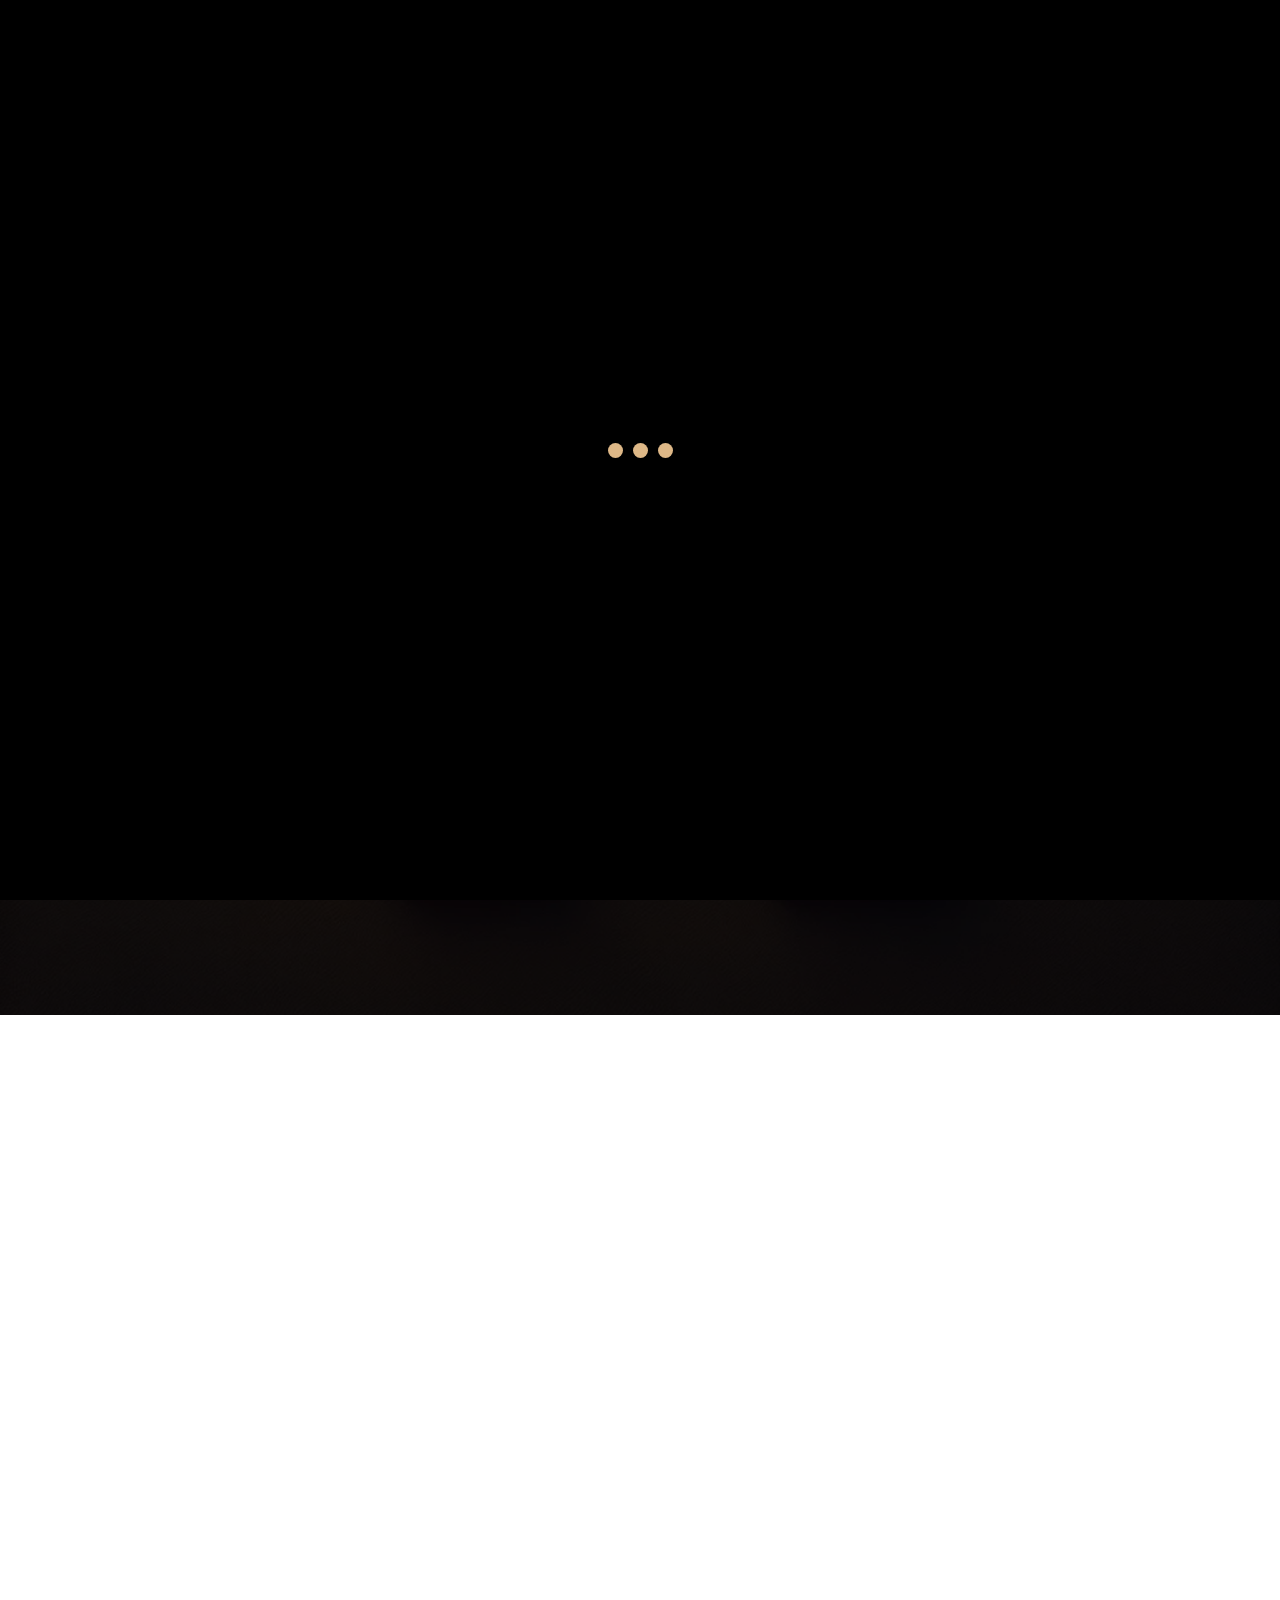
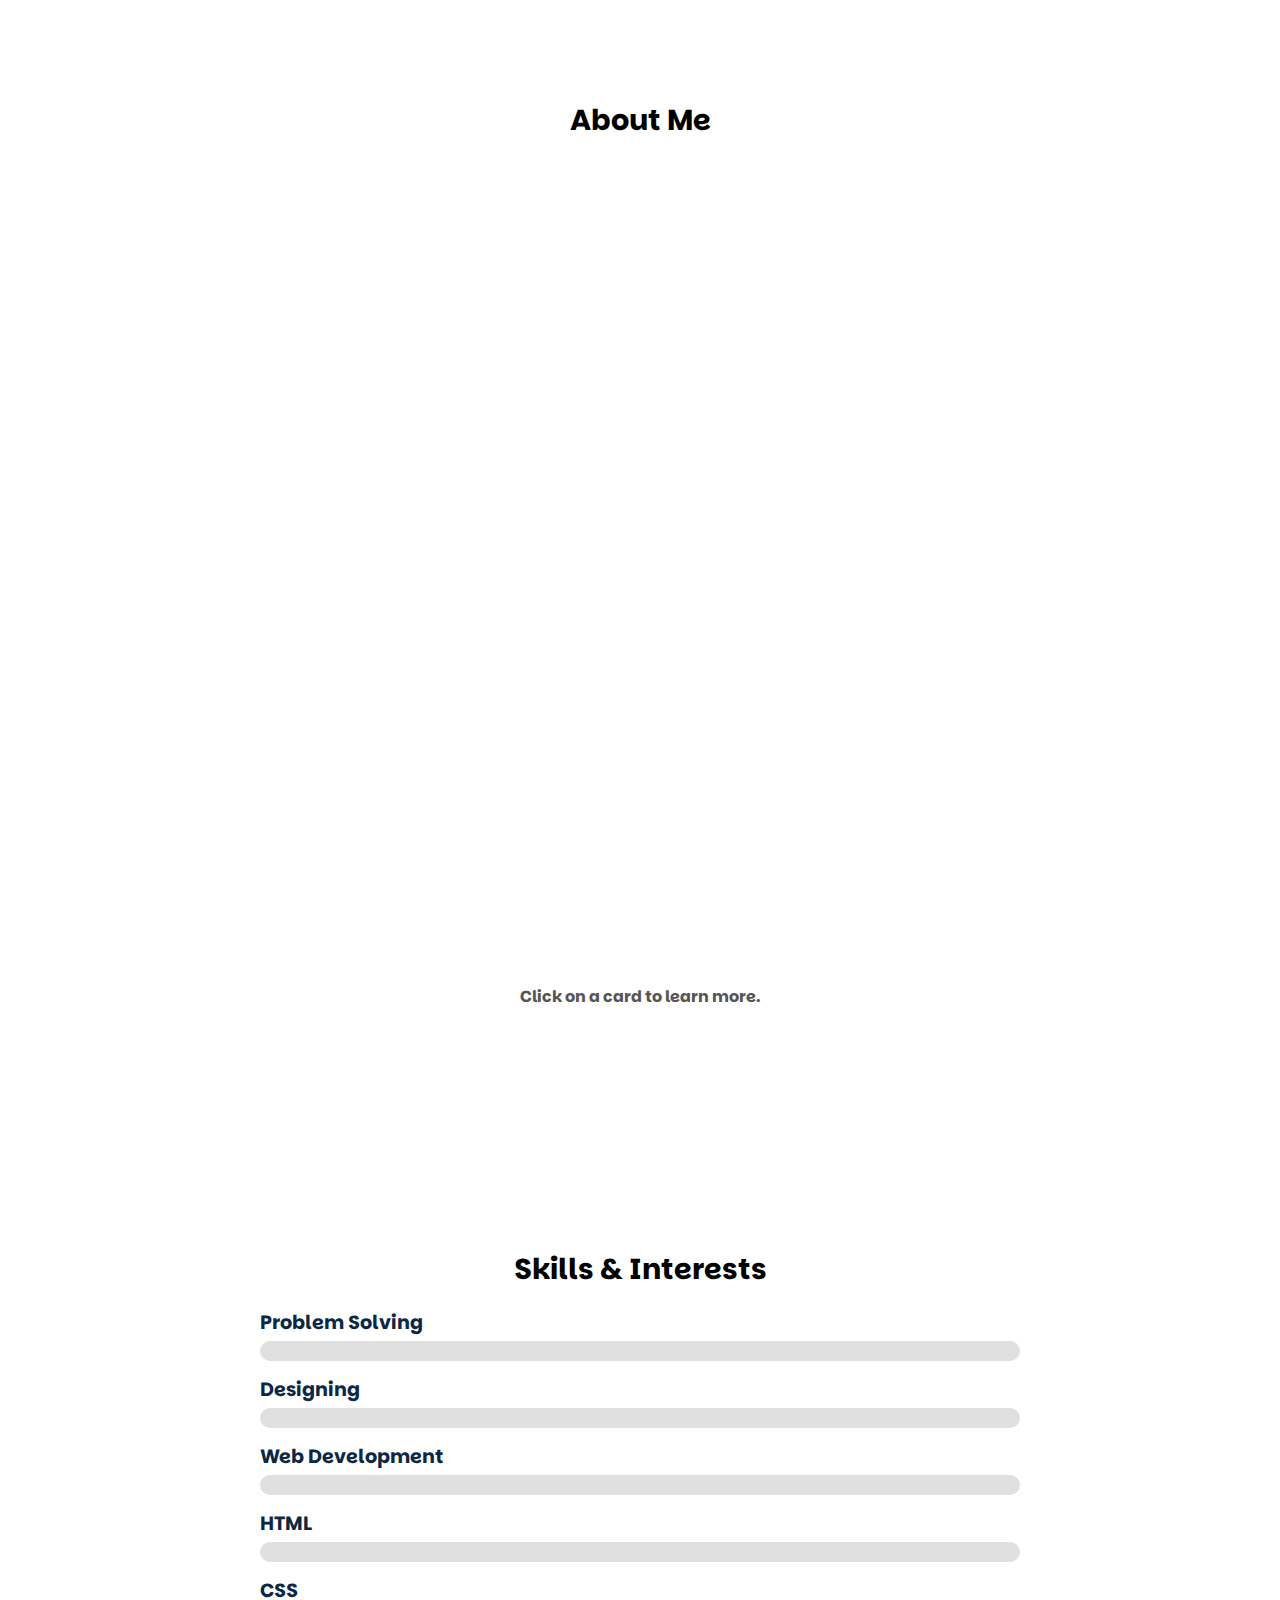
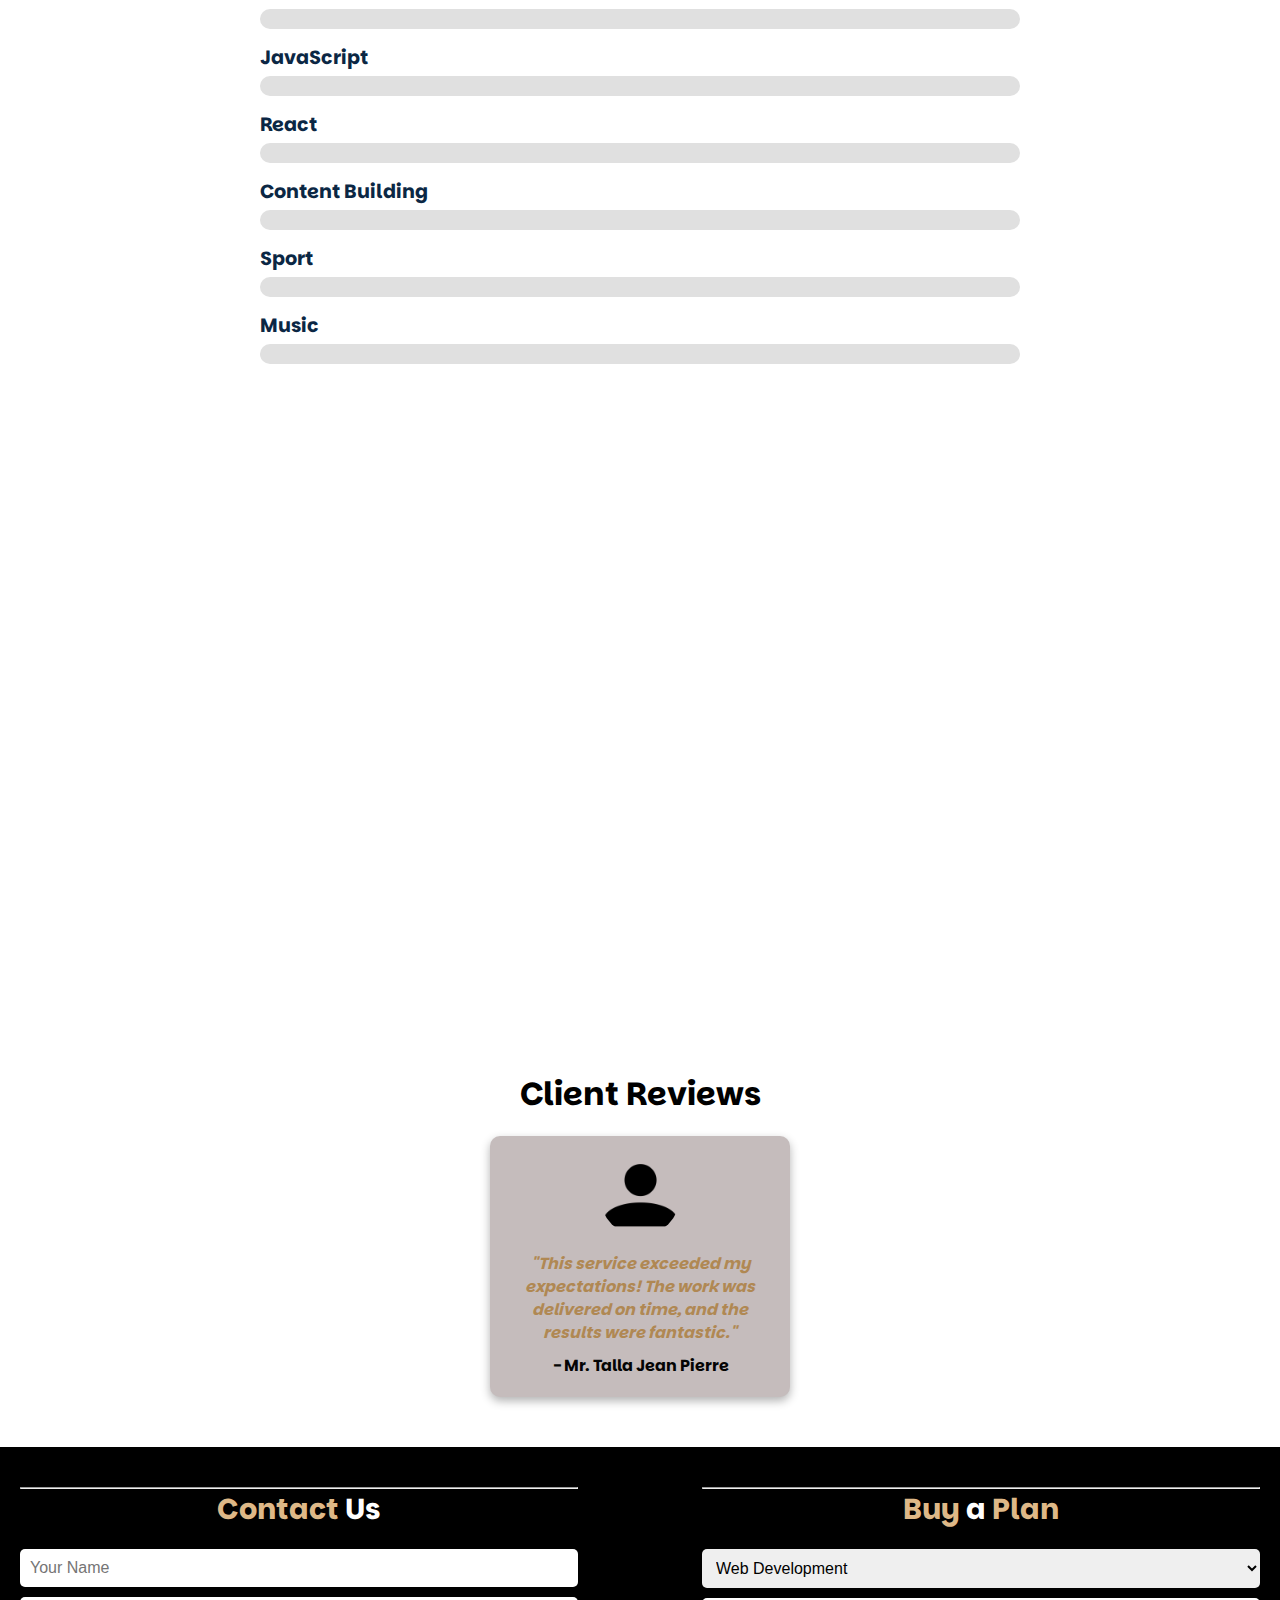
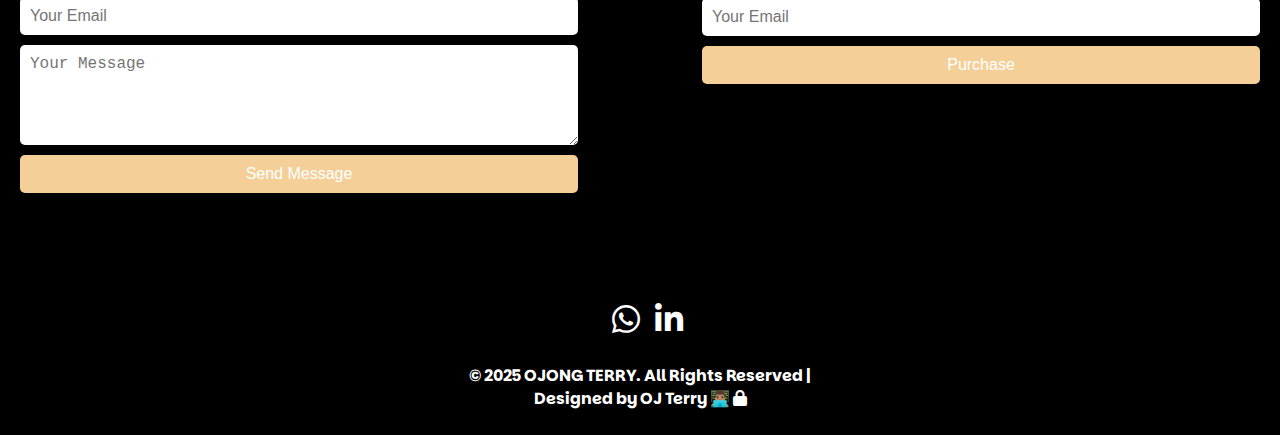
==== index.html @ c34495f3 "Add files via upload" ====
<!DOCTYPE html>
<html lang="en">
<head>
     <!-- Basic Meta Tags -->
     <meta charset="UTF-8">
     <meta name="viewport" content="width=device-width, initial-scale=1.0">
     <meta name="author" content="OJ Terry">
     <meta name="robots" content="index, follow"> 
     <meta name="theme-color" content="#deb887">
 
     <!-- SEO Meta Tags -->
     <meta name="description" content="Expert in Web Development, SEO Optimization & Digital Solutions. Build a strong online presence with our professional services.">
     <meta name="keywords" content="OJONG TERRY, web development, SEO optimization, digital marketing, community management, graphics design, voice-over services, full-stack development, UI/UX, frontend, backend">
     <meta name="language" content="English">
     <meta name="distribution" content="global">
 
     <!-- Open Graph Meta Tags (For Social Media) -->
     <meta property="og:title" content="OJ Terry - Web Development & Digital Solutions">
     <meta property="og:description" content="We offer expert Web Development, SEO Optimization, Digital Marketing, Community Management, Graphics Design, and Voice-Over Services.">
     <meta property="og:image" content="https://yourwebsite.com/Images/oj-logo.png"> 
     <meta property="og:url" content="https://yourwebsite.com">
     <meta property="og:type" content="website">
     <meta property="og:site_name" content="OJ Terry">
 
     <!-- Twitter Card Meta Tags (For Twitter Sharing) -->
     <meta name="twitter:card" content="summary_large_image">
     <meta name="twitter:title" content="OJ Terry - Web Development & Digital Solutions">
     <meta name="twitter:description" content="Expert Web Development & SEO services tailored to your needs.">
     <meta name="twitter:image" content="https://yourwebsite.com/Images/oj-logo.png">
     <meta name="twitter:site" content="@yourtwitterhandle">
 
     <!-- Canonical Tag (Avoid Duplicate Content Issues) -->
     <link rel="canonical" href="https://yourwebsite.com">
 
     <!-- Favicon -->
     <link rel="icon" href="https://yourwebsite.com/favicon.ico" type="image/x-icon">
 
     <!-- Schema.org Structured Data for SEO (Google Rich Results) -->
     <script type="application/ld+json">
     {
         "@context": "https://schema.org",
         "@type": "Organization",
         "name": "OJ Terry",
         "url": "https://yourwebsite.com",
         "logo": "https://yourwebsite.com/Images/oj-logo.jpg",
         "description": "We offer expert Web Development, SEO Optimization, Digital Marketing, Community Management, Graphics Design, and Voice-Over Services.",
         "sameAs": [
             "https://www.facebook.com/yourprofile",
             "https://twitter.com/yourprofile",
             "https://www.instagram.com/yourprofile",
             "https://www.linkedin.com/in/yourprofile"
         ]
     }
     </script>
 
     <title>OJ Terry - Web Development & Digital Solutions</title>
 
     <!-- Link to Minified CSS -->
     <link rel="stylesheet" href="styles.min.css">
 
     <!-- Link to Minified JavaScript -->
     <script src="scripts.min.js" defer></script> <link rel="icon" type="image/png" style="border-radius: 50%;" href="Images/oj logo.png">
    <link rel="stylesheet" href="https://cdnjs.cloudflare.com/ajax/libs/font-awesome/6.0.0-beta3/css/all.min.css">
    <link rel="stylesheet" href="https://cdnjs.cloudflare.com/ajax/libs/font-awesome/6.3.0/css/all.min.css" integrity="sha512-SzlrxWUlpfuzQ+pcUCosxcglQRNAq/DZjVsC0lE40xsADsfeQoEypE+enwcOiGjk/bSuGGKHEyjSoQ1zVisanQ==" crossorigin="anonymous" referrerpolicy="no-referrer" />
    <link rel="preconnect" href="https://fonts.googleapis.com">
<link rel="preconnect" href="https://fonts.gstatic.com" crossorigin>
<link href="https://fonts.googleapis.com/css2?family=Parkinsans:wght@300..800&display=swap" rel="stylesheet">
    <script src="https://kit.fontawesome.com/763a7d9dec.js" crossorigin="anonymous"></script>
    <script src="https://cdn.emailjs.com/dist/email.min.js"></script>

    <link rel="stylesheet" href="style.css">
</head>
<body>
    <div class="loader">
        <div class="dot"></div>
        <div class="dot"></div>
        <div class="dot"></div>
    </div>
    <button id="scrollUpBtn" class="scroll-up-btn">
        <i class="fa fa-angle-double-up fa-2x" aria-hidden="true"></i>
    </button>
    
    <header>
        <div class="logo">
            <h1><span style="color: burlywood;">O</span>J<span style="color: rgb(142, 118, 90);">.</span></h1>
        </div>  

        <nav class="menu">
            <ul>
                <li><a class="nav-link" href="#container">Home</a></li>
                <li><a class="nav-link" href="#services">Services</a></li>
                <li><a class="nav-link" href="#About">About</a></li>
                <li><a class="nav-link" href="#Portfolio">Portfolio</a></li>
                <li><a class="nav-link" href="#Contact">Contact</a></li>
            </ul>
        </nav>

        <div class="hamburger">
            <span class="bar"></span>
            <span class="bar"></span>
            <span class="bar"></span>
        </div>
    </header>

    <section id="brief" class="brief scroll-element">
        <div id="overlay" class="overlay">
            <h2>Welcome </h2>
            <p style="color: white;">To Your Digital Solutions Partner</p>
            <div id="typewriter" class="typewriter"> < Hello!👋🏼 I am OJONG TERRY. / ></Hello>.</div>
        </div>
    </section>
    
    <section>
        
        <div id="container" class="container scroll-element">
           <center> <div id="image-container" class="image-container">
                <img src="images/oj terry pic.jpg" alt="Your Image">
            </div></center>
            <center<div id="content" class="content scroll-element">
                <h2>The Power of Diversity in Services</h2></center>
                <p>"creates more value, convenience, and opportunities. Interconnected services provide a seamless experience, while unrelated ones expand reach and adaptability. Diversity isn’t just about variety; it’s about meeting more needs, innovating, and staying ahead."</p>
                <a href="see-details.html" id="btn" class="btn">View Services</a>
            </div>
        </div>
    </section>
    
    <section id="services" class="services scroll-element">
        <h2>Our Services</h2>
        <div id="service-container" class="service-container">
            <div id="web-development" class="service-card scroll-element" data-service="Web Development">
                <h3>Web Development</h3>
                <p class="service-description">Custom, responsive, and high-performance websites tailored to your needs.</p>
                <a href="see-details.html" class="see-details">See Details</a>
            </div>
            <div id="digital-marketing" class="service-card scroll-element" data-service="Digital Marketing">
                <h3>Digital Marketing</h3>
                <p class="service-description">Data-driven strategies to increase your brand’s visibility and engagement.</p>
                <a href="see-details.html" class="see-details">See Details</a>
            </div>
            <div id="community-management" class="service-card scroll-element" data-service="Community Management">
                <h3>Community Management</h3>
                <p class="service-description">Building and nurturing your online presence across platforms.</p>
                <a href="see-details.html" class="see-details">See Details</a>
            </div>
            <div id="graphic-design" class="service-card scroll-element" data-service="Graphic Design">
                <h3>Graphic Design</h3>
                <p class="service-description">Stunning visuals and branding materials that make an impact.</p>
                <a href="see-details.html" class="see-details">See Details</a>
            </div>
            <div id="voice-over" class="service-card scroll-element" data-service="Voice-Over Services">
                <h3>Voice-Over Services</h3>
                <p class="service-description">Professional voice-overs for commercials, videos, and more.</p>
                <a href="see-details.html" class="see-details">See Details</a>
            </div>
                        
        </div>
    </section><br>
     <!-- About Section -->
     <section id="About" class="about-section">
       <center> <h2>About Me</h2></center>
       <br>

        <div class="text scroll-element">
            <h3>Knowledge on Web🌍📌</h3>
            <p>'I have strong expertise in full-stack development, excelling in both front-end and back-end technologies. Your front-end skills include crafting intuitive, responsive, and visually appealing user interfaces using modern frameworks and libraries. You are proficient in optimizing web performance, ensuring accessibility, and delivering seamless user experiences.

                On the back end, you have the ability to build robust, scalable, and efficient server-side applications. You work with databases, APIs, and authentication systems to ensure the smooth functionality of web applications. Your full-stack capabilities enable you to develop complete web solutions, integrating front-end and back-end seamlessly to deliver high-quality digital experiences.'</p>
        
                <h3>Graphics Desining & Community Management✨👨🏽‍💻</h3>
            <p>'I am a skilled full-stack developer, proficient in both front-end and back-end technologies, ensuring seamless, high-performing, and visually engaging digital experiences. Your expertise in graphic design allows you to craft stunning visuals that strengthen brand identity and captivate audiences. Additionally, your community management skills enable you to build, engage, and sustain online communities, fostering meaningful interactions and enhancing brand visibility across multiple digital platforms.' Want to work together or have a project idea? <a href="mailto:ojterry339@gmail.com">Email Me</a></p>

            </div>
           <center> <p>Click on a card to learn more.</p></center><br>
        <div class="info-card scroll-element">
            <div class="card scroll-element" onclick="openPopup('education')">
                <i class="fas fa-graduation-cap"></i>
                <h3>Education</h3>
            </div>
            <div class="card scroll-element" onclick="openPopup('experience')">
                <i class="fas fa-briefcase"></i>
                <h3>Experience</h3>
            </div>
            <div class="card scroll-element" onclick="openPopup('skills')">
                <i class="fas fa-lightbulb"></i>
                <h3>Skills</h3>
            </div>
        </div>
    </section>

    <!-- Popup -->
    <div class="popup" id="popup">
        <div class="popup-overlay" onclick="closePopup()"></div>
        <div class="popup-content">
            <h2 id="popup-title"></h2>
            <p id="popup-text"></p>
            <div class="swipe-message">
                <span>Touch | Toucher</span>
                <i class="fas fa-arrow-up"></i>
            </div>
        </div>
    </div><br>
    <section id="skills" class="polls-section">
        <h2>Skills & Interests</h2>
        <div class="poll">
            <label>Problem Solving</label>
            <div class="progress-bar"><div class="progress" data-percent="90"></div></div>
        </div>
        <div class="poll">
            <label>Designing</label>
            <div class="progress-bar"><div class="progress" data-percent="85"></div></div>
        </div>
        <div class="poll">
            <label>Web Development</label>
            <div class="progress-bar"><div class="progress" data-percent="95"></div></div>
        </div>
        <div class="poll">
            <label>HTML</label>
            <div class="progress-bar"><div class="progress" data-percent="98"></div></div>
        </div>
        <div class="poll">
            <label>CSS</label>
            <div class="progress-bar"><div class="progress" data-percent="92"></div></div>
        </div>
        <div class="poll">
            <label>JavaScript</label>
            <div class="progress-bar"><div class="progress" data-percent="89"></div></div>
        </div>
        <div class="poll">
            <label>React</label>
            <div class="progress-bar"><div class="progress" data-percent="85"></div></div>
        </div>
        <div class="poll">
            <label>Content Building</label>
            <div class="progress-bar"><div class="progress" data-percent="80"></div></div>
        </div>
        <div class="poll">
            <label>Sport</label>
            <div class="progress-bar"><div class="progress" data-percent="75"></div></div>
        </div>
        <div class="poll">
            <label>Music</label>
            <div class="progress-bar"><div class="progress" data-percent="88"></div></div>
        </div>
    </section> <br>
     
    <section id="Portfolio" class="portfolio-section scroll-element">
        <h2 class="portfolio-title">Portfolio📂📒</h2>
        <div class="portfolio-container">
            <div class="portfolio-card scroll-element">
                <img src="images/src3.PNG" alt="Portfolio Thumbnail" class="portfolio-thumbnail">
                <h3>Project 1</h3>
                <p>A website i worked on that has both the front and backend, i developed this website for a german center named Konsul Institut.</p>
                <button class="view-image-btn" data-img="images/scr2.png">View Image</button>
                <a href="https://konsulinstitut.com" target="_blank" class="portfolio-link">Visit Project</a>
            </div>
    
            <div class="portfolio-card scroll-element">
                <img src="images/sfps.PNG" alt="Portfolio Thumbnail" class="portfolio-thumbnail">
                <h3>Project 2</h3>
                <p>A school fee payment sytem i developed.</p>
                <button class="view-image-btn" data-img="images/sfps1.PNG">View Image</button>
                
            </div>
    
            <!-- Add more portfolio cards as needed -->
        </div>
    
        <!-- Popup Modal -->
        <div class="image-popup">
            <span class="close-popup">&times;</span>
            <img src="" alt="Full Project Image" class="popup-image">
        </div>
    </section>

    <section class="reviews-section">
        <h2>Client Reviews</h2>
        <div class="reviews-container">
            <div class="review">
                <img src="images/person.png" alt="Reviewer 1">
                <p>"This service exceeded my expectations! The work was delivered on time, and the results were fantastic."</p>
                <h4>- Mr. Talla Jean Pierre</h4>
            </div>
            
            <div class="review">
                <img src="images/logo.jpg" alt="Reviewer 2">
                <p>"Highly professional, responsive and quality designs, We couldn’t be happier! having OJ Terry amogst us Such a young person but thinks far 👏 "</p>
                <h4>- Konsul Institut Team</h4>
            </div>
    
            <div class="review">
                <img src="images/arlane.jpeg" alt="Reviewer 3">
                <p>"A passionated developer, designer who has with key powerfull elements creativity and hardwork. Highly recommend!"</p>
                <h4>- Ngounou (otantik Nuna) Arlane
                </h4>
            </div>

            <div class="review">
                <img src="images/ash.jpeg" alt="Reviewer 4">
                <p>"OJ Terry is a great web developer, he designs the most attractive and functional websites you will ever imagine. He is very eefficient and time conscious in what he does."</p>
                <h4>- Bei Asheli Mofor
                </h4>
            </div>
        </div>
    </section>
    

    
    <section id="Contact" class="contact-buying-section">
        <div class="contact-form">
            <hr>
            <h2> <span style="color: burlywood;">Contact</span> Us</h2>
            <form id="contactForm">
                <input type="text" id="name" placeholder="Your Name" required>
                <input type="email" id="email" placeholder="Your Email" required>
                <textarea id="message" placeholder="Your Message" required></textarea>
                <button type="submit" >Send Message</button>
            </form>
        </div>
    
        <div class="buying-plan">
            <hr>
            <h2> <span style="color: burlywood;">Buy</span> a <span style="color: burlywood;"> Plan</span></h2>
            <form id="buyingForm">
                <select id="service">
                    <option value="Web Development">Web Development</option>
                    <option value="Graphic Design">Graphic Design</option>
                    <option value="SEO Optimization">SEO Optimization</option>
                </select>
                <input type="email" id="buyerEmail" placeholder="Your Email" required>
                <button type="submit" >Purchase</button>
            </form>
        </div>
    </section>
    
    

    
    



<footer>
<center>
    <div class="footer">

        
        <div class="copyright">
          <div class="icons">
          <a href="#"><i class="fa-brands fa-x-twitter fa-2x"></a></i></a>
          <a href="https://wa.me/237674988276"><i class="fa-brands fa-whatsapp fa-2x "></a></i>
          <a href="https://cm.linkedin.com/in/ojong-terry-agboretta-619506334"><i class="fa-brands fa-linkedin-in fa-2x"></a></i>
    
        </div><br>
        <div>
          <p style="color: white;">© 2025 OJONG TERRY. All Rights Reserved | <br> Designed by OJ Terry 👨🏽‍💻 <a class="lock" href="#"><i class="fa-solid fa-lock"></a></i></p>
        </div>
        
          
        </div></center>
   </footer>     

    <script src="script.js"></script>
</body>
</html>
---- style.css ----
/* Reset default styles */
* {
    margin: 0;
    padding: 0;
    box-sizing: border-box;
}

/* Body styles */
body {
font-family: "Parkinsans", serif;
    font-optical-sizing: auto;
    font-weight: bold;
    font-style: normal;
    
   
}


    
  
/* Style the Scroll to Top button */
.scroll-up-btn {
    position: fixed;
    bottom: 20px;
    right: 1.8%;
    display: none;
    background-color: transparent; /* No background */
    color: rgb(151, 114, 67);
    font-size: 18px;
    border: 2px solid transparent; /* Optional: Visible border */
    border-radius: 50%;
    animation: bounce 3s infinite;
    padding: 12px 14px;
    cursor: pointer;
    
    transition: all 0.3s ease-in-out;
    z-index: 800;
}

.scroll-up-btn:hover {
    transform: scale(1.1);
    box-shadow: 0 6px 10px rgba(0, 0, 0, 0.3);
}

  
  
  

/* Header styles */
header {
    display: flex;
    align-items: center;
    justify-content: space-between;
    position: fixed;
    top: 0;
    left: 0;
    width: 100%;
    height: 115px;
    background-color: #0a0a0a;
    box-shadow: 0 2px 10px rgba(0, 0, 0, 0.7);
    padding: 0 2rem;
    z-index: 800;
}




.loader {
    position: fixed;
    top: 0;
    left: 0;
    width: 100%;
    height: 100%;
    background: #000;
    display: flex;
    justify-content: center;
    align-items: center;
    z-index: 1000;
    flex-direction: row;
}

.dot {
    width: 15px;
    height: 15px;
    margin: 0 5px;
    background-color: burlywood;
    border-radius: 50%;
    animation: bounce 1s infinite ease-in-out;
}

.dot:nth-child(1) {
    animation-delay: 0s;
}
.dot:nth-child(2) {
    animation-delay: 0.2s;
}
.dot:nth-child(3) {
    animation-delay: 0.4s;
}

@keyframes bounce {
    0%, 80%, 100% {
        transform: translateY(0);
    }
    40% {
        transform: translateY(-15px);
    }
}

/* Logo */
.logo {
    font-size: 1.5rem;
    font-weight: bold;
    color: white;
}

/* Navigation Menu */
.menu {
    display: flex;
}

.menu ul {
    list-style: none;
    display: flex;
    gap: 2rem;
}

.nav-link {
    text-decoration: none;
    color: white;
    font-size: 1.2rem;
    transition: color 0.3s ease;
}

.nav-link:hover {
    color: burlywood;
    border-bottom: 2px solid burlywood;
}

/* Hamburger Menu for Mobile */
.hamburger {
    display: none;
    flex-direction: column;
    cursor: pointer;
}

.bar {
    display:block;
    width:25px;
    height: 3px;
    align-self: left;
    margin: 5px auto;
    -webkit-transition: all 0.3s ease-in-out;
    transition:all 0.3s ease-in-out;
    background-color: White;
}

/* Hero Section */
.brief {
    width: 100%;
    height: 100vh; /* Full screen height */
    background-image: url('images/dark_transparent_overlay.png');
    background-size: cover;
    background-position: center;
    background-repeat: no-repeat;
    display: flex;
    justify-content: center;
    align-items: center;
    text-align: center;
    position: relative;
    margin-top: 115px; /* Prevents overlap with fixed header */
}

/* Dark Overlay */
.brief::before {
    content: "";
    position: absolute;
    top: 0;
    left: 0;
    width: 100%;
    height: 100%;
    background: rgba(0, 0, 0, 0.5); /* Dark overlay */
}

/* Centered Content */
.overlay {
    position: relative;
    color: white;
    font-size: 1.5rem;
    z-index: 10;
    padding: 2rem;
    display: flex; /* Flexbox to center content */
    flex-direction: column;
    justify-content: center;
    align-items: center;
    text-align: center;
    max-width: 90vw; /* Makes it responsive */
}

/* Typewriter Effect */
.typewriter-container {
    display: flex;
    justify-content: center;
    align-items: center;
    text-align: center;
    overflow: hidden; /* Ensures text remains visible */
    flex-wrap: wrap;
    width: 100%; /* Allows container to expand */
    max-width: 100%;
}

/* Typewriter Text */
.typewriter {
    font-family: 'sans-serif' cursive;
    font-size: 2rem;
    color: white;
    text-shadow: 3px 3px 5px rgba(0, 0, 0, 0.3);
    border-right: 3px solid white; /* Cursor effect */
    white-space: nowrap;
    overflow: hidden;
    display: inline-block;
    max-width: 100%;
    animation: typing 6s steps(40, end) infinite alternate, blink 0.7s infinite;
}

/* Allow text to wrap if needed */
@media (max-width: 600px) {
    .typewriter {
        white-space: normal;
        display: inline;
        border-right: none;
        animation: typing-multi 6s steps(40, end) infinite alternate;
    }
}

/* Typing animation */
@keyframes typing {
    0% { width: 0; }
    50% { width: 100%; }
    100% { width: 100%; }
}

/* Typing animation for multi-line */
@keyframes typing-multi {
    0% { max-width: 0; }
    50% { max-width: 100%; }
    100% { max-width: 100%; }
}

/* Blinking cursor animation */
@keyframes blink {
    50% { border-color: transparent; }
}

.container {
    display: flex;
    align-items: center;
    justify-content: center;
    gap: 20px;
    padding: 50px;
    background-color: #f8f8f8;
    text-align: center;
}

.image-container {
    position: relative;
    width: 150px;
    height: 150px;
    border-radius: 50%;
    background-color: rgba(222, 184, 135, 0.921);
    display: flex;
    align-items: center;
    justify-content: center;
}

.image-container img {
    width: 120px;
    height: 120px;
    border-radius: 50%;
    position: absolute;
    top: -20px; /* Slightly above the circle */
    left: 50%;
    transform: translateX(-50%);
    border: 4px solid white;
}

.content {
    max-width: 400px;
}

.content h2 {
    font-size: 24px;
    margin-bottom: 10px;
    color: burlywood;
}

.content p {
    font-size: 16px;
    margin-bottom: 20px;
    color: #555;
}

.btn {
    display: inline-block;
    padding: 10px 20px;
    font-size: 16px;
    color: white;
    background-color: #0e0d0dee;
    border: none;
    border-radius: 5px;
    text-decoration: none;
}

.btn:hover {
    background-color: black;
}


.services {
    text-align: center;
    padding: 20px;
    background-color: beige;
    color: #222;
}
.service-container {
    display: flex;
    flex-wrap: wrap;
    justify-content: center;
    gap: 20px;
}
.service-card {
    background: white;
    padding: 20px;
    border-radius: 10px;
    box-shadow: 0 4px 8px rgba(0, 0, 0, 0.2);
    transition: transform 0.3s ease-in-out, box-shadow 0.3s ease-in-out;
    width: 250px;
    position: relative;
    cursor: pointer;
}
.service-description {
    display: none;
    margin-top: 10px;
    opacity: 0;
    transition: opacity 0.3s ease-in-out;
}
.see-details {
    display: none;
    margin-top: 10px;
    font-size: 14px;
    color: blue;
    text-decoration: none;
    opacity: 0;
    transition: opacity 0.3s ease-in-out;
}
.service-card:hover {
    transform: scale(1.1);
    box-shadow: 0 8px 16px rgba(0, 0, 0, 0.3);
}
.service-card:hover .service-description,
.service-card:hover .see-details {
    display: block;
    opacity: 1;
}

.scroll-element {
    opacity: 0;
    transform: translateY(20px);
    transition: opacity 0.6s ease-out, transform 0.6s ease-out;
}

/* When elements become visible */
.scroll-element.visible {
    opacity: 1;
    transform: translateY(0);
}

footer{
    background-color: none;
}

footer {
    
    padding: 2%;
    background: black;
    color: white;
    text-align: center;
    padding-top: 4rem;
    overflow: hidden;
    
    
}

  .footer .lock{
    color: white;

  }

  .footer .icons{
    justify-content: space-around;
    cursor: pointer;
    
  }
  .footer .icons i{
    padding: 0.5%;
    color: white;
  }


/* About Section */
.about-section {
    background: white;
    animation: fadeIn 1.5s ease-in-out;
}
.info-card {
    display: flex;
    justify-content: center;
    flex-wrap: wrap;
    gap: 20px;
}
.card {
    background: #fff;
    padding: 20px;
    border-radius: 10px;
    box-shadow: 0px 4px 10px rgba(0, 0, 0, 0.1);
    width: 280px;
    text-align: center;
    cursor: pointer;
    transition: transform 0.3s;
}
.card:hover {
    transform: translateY(-10px);
}
.card i {
    font-size: 3rem;
    color: #e08646;
}

/*text area*/
.text {
    max-width: 800px; /* Ensures good readability */
    margin: auto; /* Centers the text */
    padding: 20px;
    line-height: 1.6; /* Improves readability */
    font-family: Arial, sans-serif;
    text-align: justify;
}

.text h3 {
    font-size: 1.5rem; /* Increases heading size */
    color: #0b2744;
    margin-bottom: 10px;
}

.text p {
    font-size: 1.1rem;
    color: #333;
    word-wrap: break-word; /* Ensures text wrapping */
    text-indent: 20px; /* Adds indentation for a professional look */
}

/* Styling for Single Quotes */
.text p::before,
.text p::after {
    content: '"'; /* Enlarges the quotes */
    font-size: 3rem; 
    font-weight: bold;
    color: #7e4c4c;
}


/* Popup Modal */
.popup {
    position: fixed;
    top: 0;
    left: 0;
    width: 100%;
    height: 100%;
    background: rgba(0, 0, 0, 0.7);
    backdrop-filter: blur(5px);
    display: flex;
    align-items: center;
    justify-content: center;
    opacity: 0;
    visibility: hidden;
    transition: opacity 0.3s ease-in-out, visibility 0.3s ease-in-out;
}
.popup.active {
    opacity: 1;
    visibility: visible;
}
.popup-content {
    background: white;
    padding: 20px;
    border-radius: 15px;
    text-align: center;
    width: 80%;
    max-width: 400px;
    position: relative;
    animation: slideUp 0.3s ease-in-out;
}
@keyframes slideUp {
    from { transform: translateY(100px); opacity: 0; }
    to { transform: translateY(0); opacity: 1; }
}

/* Swipe Up Message */
.swipe-message {
    position: absolute;
    bottom: -40px;
    left: 50%;
    transform: translateX(-50%);
    background: rgba(255, 255, 255, 0.2);
    color: white;
    padding: 8px 15px;
    border-radius: 20px;
    font-size: 0.9rem;
    display: flex;
    align-items: center;
    gap: 5px;
    transition: opacity 0.3s ease-in-out;
}
.swipe-message i {
    animation: bounce 1s infinite alternate;
}
@keyframes bounce {
    from { transform: translateY(0); }
    to { transform: translateY(-5px); }
}

/* Close Popup */
.popup-overlay {
    position: absolute;
    width: 100%;
    height: 100%;
    top: 0;
    left: 0;
}

/* polls section start here */

.polls-section {
    max-width: 800px;
    margin: 50px auto;
    padding: 20px;
    text-align: center;
}

.poll {
    margin: 15px 0;
    text-align: left;
}

.poll label {
    font-size: 1.2rem;
    font-weight: bold;
    display: block;
    margin-bottom: 5px;
    color: #0b2744;
}

.progress-bar {
    width: 100%;
    height: 20px;
    background-color: #e0e0e0;
    border-radius: 10px;
    overflow: hidden;
    
}

.progress {
    height: 100%;
    width: 0;
    background: linear-gradient(to right, #4e4b0d, burlywood);
    transition: width 1.5s ease-out;
}




/* portfolio starts here*/

.portfolio-section {
    text-align: center;
    padding: 40px 20px;
    background-color: #f9f9f9;
}

.portfolio-title {
    font-size: 2rem;
    color: #333;
    margin-bottom: 20px;
}

.portfolio-container {
    display: grid;
    grid-template-columns: repeat(auto-fit, minmax(250px, 1fr));
    gap: 15px;
    justify-content: center;
    padding: 0;
    max-width: 1000px;
    margin: 0 auto;
}

.portfolio-card {
    background: white;
    padding: 15px;
    border-radius: 8px;
    text-align: center;
    box-shadow: 0 2px 5px rgba(0, 0, 0, 0.2);
}

.portfolio-thumbnail {
    width: 100%;
    height: auto;
    border-radius: 5px;
}

h3 {
    margin-top: 10px;
    font-size: 1.2rem;
    color: #0b2744;
}

p {
    font-size: 1rem;
    color: #555;
}

.view-image-btn {
    margin-top: 10px;
    padding: 8px 16px;
    border: none;
    background: #000000;
    color: white;
    font-size: 1rem;
    cursor: pointer;
    border-radius: 5px;
    transition: 0.3s;
}

.view-image-btn:hover {
    background: black;
}

.portfolio-link {
    display: block;
    margin-top: 10px;
    text-decoration: none;
    color: #3498db;
    font-weight: bold;
}

/* Popup Modal */
.image-popup {
    display: none;
    position: fixed;
    top: 0;
    left: 0;
    width: 100%;
    height: 100%;
    background: rgba(0, 0, 0, 0.8);
    justify-content: center;
    align-items: center;
}

.image-popup img {
    max-width: 90%;
    max-height: 80%;
    border-radius: 8px;
}

.close-popup {
    position: absolute;
    top: 15px;
    right: 20px;
    font-size: 30px;
    color: white;
    cursor: pointer;
}



.contact-buying-section {
    display: flex;
    justify-content: space-between;
    background-color: black;
    color: white;
    padding: 40px 20px;
    text-align: center;
}

.contact-form, .buying-plan {
    width: 45%;
}

h2 {
    font-size: 1.8rem;
    margin-bottom: 20px;
}

form {
    display: flex;
    flex-direction: column;
    gap: 10px;
}

input, textarea, select, button {
    padding: 10px;
    font-size: 1rem;
    border: none;
    border-radius: 5px;
}

textarea {
    height: 100px;
}

button {
    background: rgb(244, 207, 152);
    color: white;
    cursor: pointer;
    transition: 0.3s;
}

button:hover {
    background: burlywood;
}

/* Responsive */
@media (max-width: 768px) {
    .contact-buying-section {
        flex-direction: column;
        align-items: center;
    }

    .contact-form, .buying-plan {
        width: 100%;
    }
}


.reviews-section {
    background-color: rgb(255, 255, 255);
    color: white;
    padding: 50px 20px;
    text-align: center;
}

.reviews-section h2 {
    color: black;
    font-size: 2rem;
    margin-bottom: 20px;
}

.reviews-container {
    display: flex;
    justify-content: center;
    gap: 20px;
    flex-wrap: wrap;
}

.review {
    background: #c5bcbc;
    padding: 20px;
    border-radius: 10px;
    width: 300px;
    text-align: center;
    box-shadow: 0px 4px 10px rgba(0, 0, 0, 0.3);
}

.review img {
    width: 80px;
    height: 80px;
    border-radius: 50%;
    object-fit: cover;
    margin-bottom: 10px;
}

.review p {
    font-size: 1rem;
    font-style: italic;
    color: rgb(176, 136, 83);
    margin-bottom: 10px;
}

.review h4 {
    font-size: 1rem;
    font-weight: bold;
    color: rgb(4, 4, 4);
}

/* Responsive */
@media (max-width: 768px) {
    .reviews-container {
        flex-direction: column;
        align-items: center;
    }

    .review {
        width: 90%;
    }
}








































/* Responsive Design */
@media (max-width: 1024px) {
    header {
        padding: 0 1rem;
        z-index: 800;
    }
    .menu ul {
        gap: 1.5rem;
    }
}

@media (max-width: 768px) {
    .menu {
        z-index: 1500;
        position: fixed;
        left: -100%; /* Initially hidden */
        top: 115px;
        width: 100%;
        text-align: center;
        transition: left 0.3s ease-in-out;
        padding: 2em 2em 2em 0;
        display: flex;
        flex-direction: column;
        justify-content: center;
    }
    
    .menu.active {
        left: 0; /* Show menu */
    }
    
    .menu ul {
        flex-direction: column;
        position: absolute;
        top: 0;
        right: 0;
        background-color: rgba(0, 0, 0, 0.85); /* Improved transparency */
        width: 100%;
        padding: 1px;
        
    }
    .menu ul a {
    
        color: rgb(242, 198, 142);
        font-size: 1.2rem;
    }

    .nav-link:hover {
        color: none;
        border-bottom: none;
    }
    
    .menu ul.active {
        display: flex;
    }
    

    header {
    
        z-index: 800;
    }

    .overlay {
        font-size: 1.2rem;
        width: 95%;
    }

    .hamburger{
        display:block;
        
    }
    .hamburger.active .bar:nth-child(2){
        opacity:0;  
    }
  
    .hamburger.active .bar:nth-child(1){
      transform: translateY(8px) rotate(45deg);
    }
      .hamburger.active .bar:nth-child(3){
        transform: translateY(-8px) rotate(-45deg);
      }
    
     
    header li{
        margin: 0;
        padding-bottom: 25px;
        padding-right: 8px;
      }
    
      header li{
          margin:16px 0;
          width: 100%;
      }

    
}

      .container {
        padding: 30px;
        display: block;
    }

    .image-container {
        width: 140px;
        height: 140px;
    }

    .image-container img {
        width: 110px;
        height: 110px;
        top: -10px;
    }

    .content h2 {
        font-size: 1.8rem;
    }

    .content p {
        font-size: 1.1rem;
    }
     
     


/* Mobile-Friendly Adjustments */
@media (max-width: 480px) {
    .logo {
        font-size: 1.5rem;
    }

    header {
        z-index: 800;
    }

    .overlay {
        font-size: 1rem;
        width: 95%;
    }

    .nav-link {
        font-size: 1rem;
    }
    .container {
        padding: 20px;
    
    }

    .image-container {
        width: 120px;
        height: 120px;

    }

    .image-container img {
        width: 100px;
        height: 100px;
        top: -8px;
    }

    .content h2 {
        font-size: 1.5rem;
    }

    .content p {
        font-size: 1rem;
    }

    .btn {
        padding: 10px 20px;
        font-size: 1rem;
    }

    .hamburger{
        display:block;
        
    }
    .hamburger.active .bar:nth-child(2){
        opacity:0;
    }
  
    .hamburger.active .bar:nth-child(1){
      transform: translateY(8px) rotate(45deg);
    }
      .hamburger.active .bar:nth-child(3){
        transform: translateY(-8px) rotate(-45deg);
      }

      .menu {
        z-index: 1500;
        position: fixed;
        left: -100%; /* Initially hidden */
        top: 115px;
        width: 100%;
        text-align: center;
        transition: left 0.3s ease-in-out;
        padding: 2em 2em 2em 0;
        display: flex;
        flex-direction: column;
        justify-content: center;
    }
    
    .menu.active {
        left: 0; /* Show menu */
    }
    
    .menu ul {
        flex-direction: column;
        position: absolute;
        top: 0;
        right: 0;
        background-color: rgba(0, 0, 0, 0.85); /* Improved transparency */
        width: 100%;
        padding: 1px;
        
    }
    .menu ul a {
    
        color: rgb(242, 198, 142);
        font-size: 1.2rem;
    }

    .nav-link:hover {
        color: none;
        border-bottom: none;
    }
    
    .menu ul.active {
        display: flex;
    }
    
}
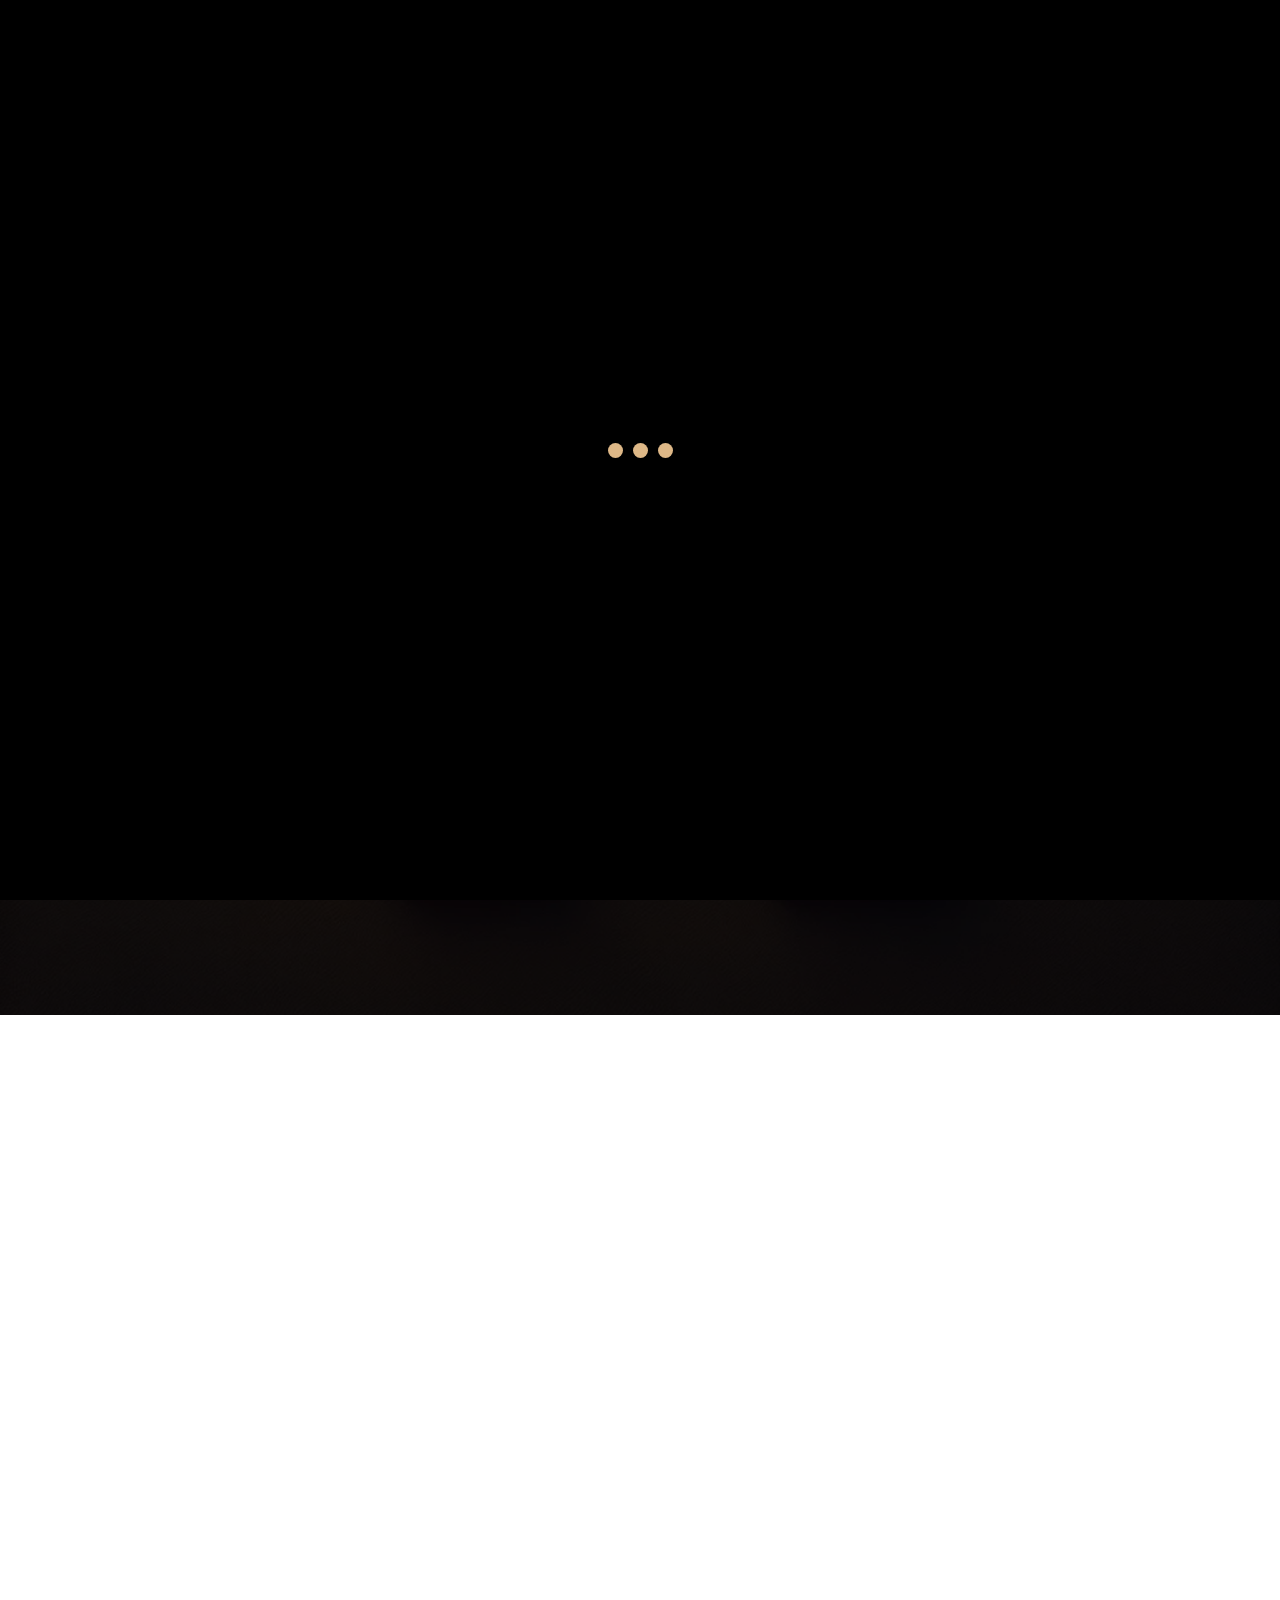
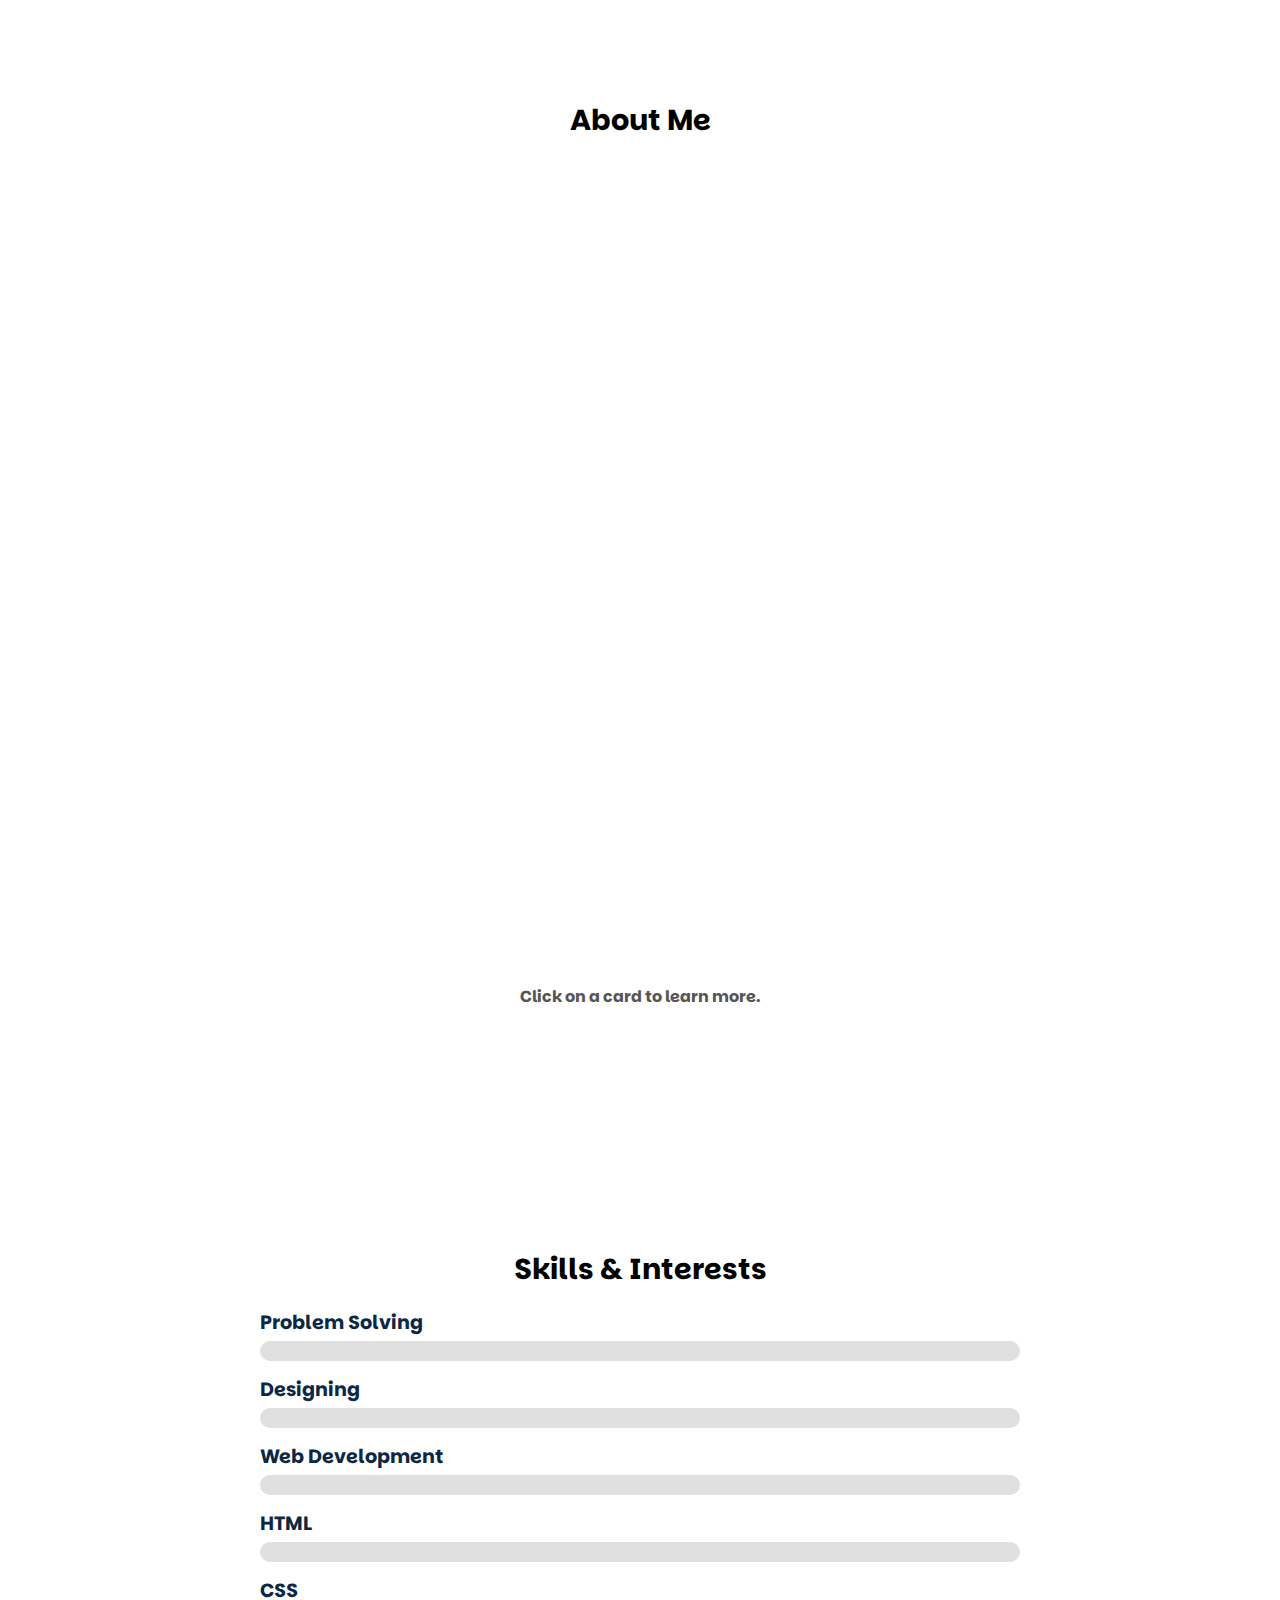
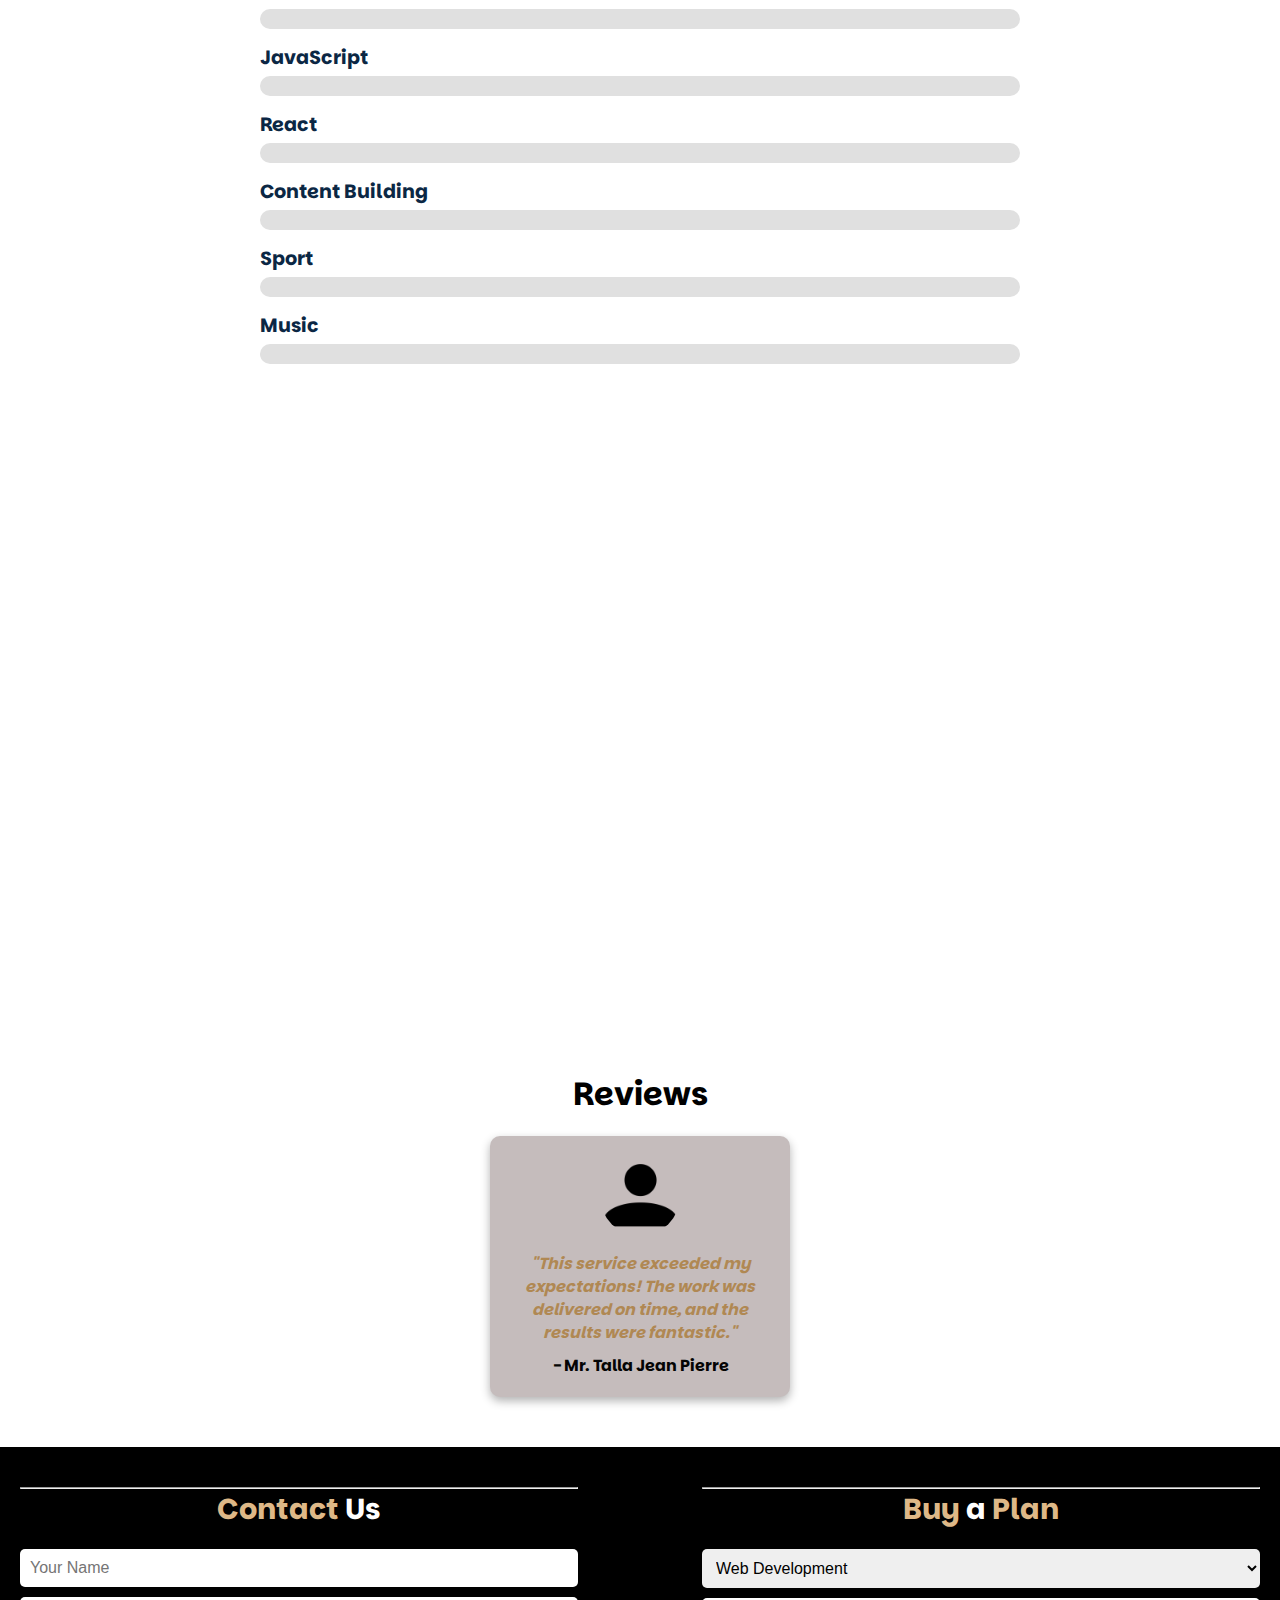
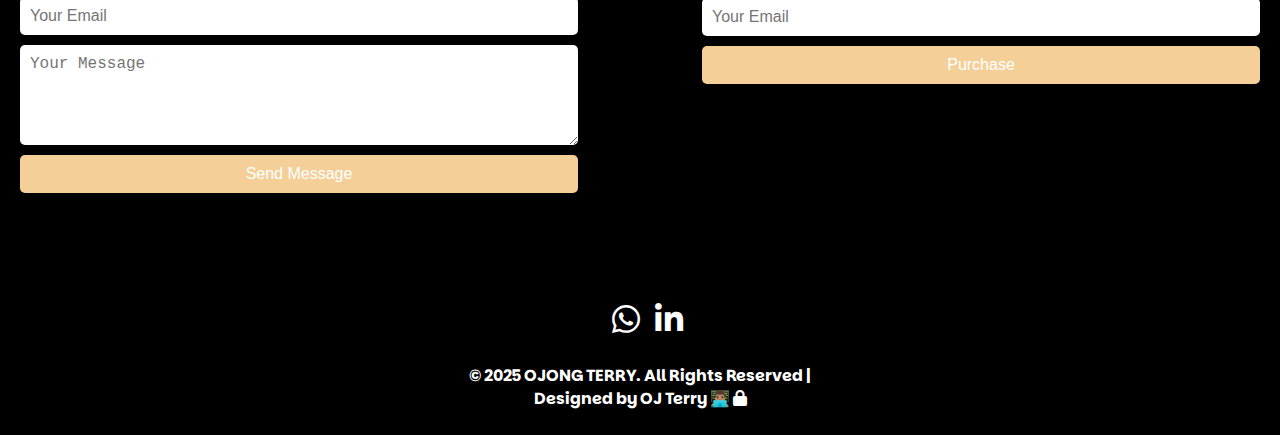
==== commit a8bb4d53: "Updated index.html with new meta tags" ====
--- a/index.html
+++ b/index.html
@@ -7,7 +7,7 @@
      <meta name="author" content="OJ Terry">
      <meta name="robots" content="index, follow"> 
      <meta name="theme-color" content="#deb887">
- 
+
      <!-- SEO Meta Tags -->
      <meta name="description" content="Expert in Web Development, SEO Optimization & Digital Solutions. Build a strong online presence with our professional services.">
      <meta name="keywords" content="OJONG TERRY, web development, SEO optimization, digital marketing, community management, graphics design, voice-over services, full-stack development, UI/UX, frontend, backend">
@@ -162,12 +162,12 @@
 
         <div class="text scroll-element">
             <h3>Knowledge on Web🌍📌</h3>
-            <p>'I have strong expertise in full-stack development, excelling in both front-end and back-end technologies. Your front-end skills include crafting intuitive, responsive, and visually appealing user interfaces using modern frameworks and libraries. You are proficient in optimizing web performance, ensuring accessibility, and delivering seamless user experiences.
-
-                On the back end, you have the ability to build robust, scalable, and efficient server-side applications. You work with databases, APIs, and authentication systems to ensure the smooth functionality of web applications. Your full-stack capabilities enable you to develop complete web solutions, integrating front-end and back-end seamlessly to deliver high-quality digital experiences.'</p>
+            <p>'I have strong expertise in full-stack development, excelling in both front-end and back-end technologies. My front-end skills include crafting intuitive, responsive, and visually appealing user interfaces using modern frameworks and libraries. I am proficient in optimizing web performance, ensuring accessibility, and delivering seamless user experiences.
+
+                On the back end, you have the ability to build robust, scalable, and efficient server-side applications. I work with databases, APIs, and authentication systems to ensure the smooth functionality of web applications. My full-stack capabilities enable me to develop complete web solutions, integrating front-end and back-end seamlessly to deliver high-quality digital experiences.'</p>
         
                 <h3>Graphics Desining & Community Management✨👨🏽‍💻</h3>
-            <p>'I am a skilled full-stack developer, proficient in both front-end and back-end technologies, ensuring seamless, high-performing, and visually engaging digital experiences. Your expertise in graphic design allows you to craft stunning visuals that strengthen brand identity and captivate audiences. Additionally, your community management skills enable you to build, engage, and sustain online communities, fostering meaningful interactions and enhancing brand visibility across multiple digital platforms.' Want to work together or have a project idea? <a href="mailto:ojterry339@gmail.com">Email Me</a></p>
+            <p>'I am a skilled full-stack developer, proficient in both front-end and back-end technologies, ensuring seamless, high-performing, and visually engaging digital experiences. My expertise in graphic design allows me to craft stunning visuals that strengthen brand identity and captivate audiences. Additionally, my community management skills enable you to build, engage, and sustain online communities, fostering meaningful interactions and enhancing brand visibility across multiple digital platforms.' You want us to work together or you have a project idea? <a href="mailto:ojterry339@gmail.com">Email Me</a></p>
 
             </div>
            <center> <p>Click on a card to learn more.</p></center><br>
@@ -273,7 +273,7 @@
     </section>
 
     <section class="reviews-section">
-        <h2>Client Reviews</h2>
+        <h2>Reviews</h2>
         <div class="reviews-container">
             <div class="review">
                 <img src="images/person.png" alt="Reviewer 1">
